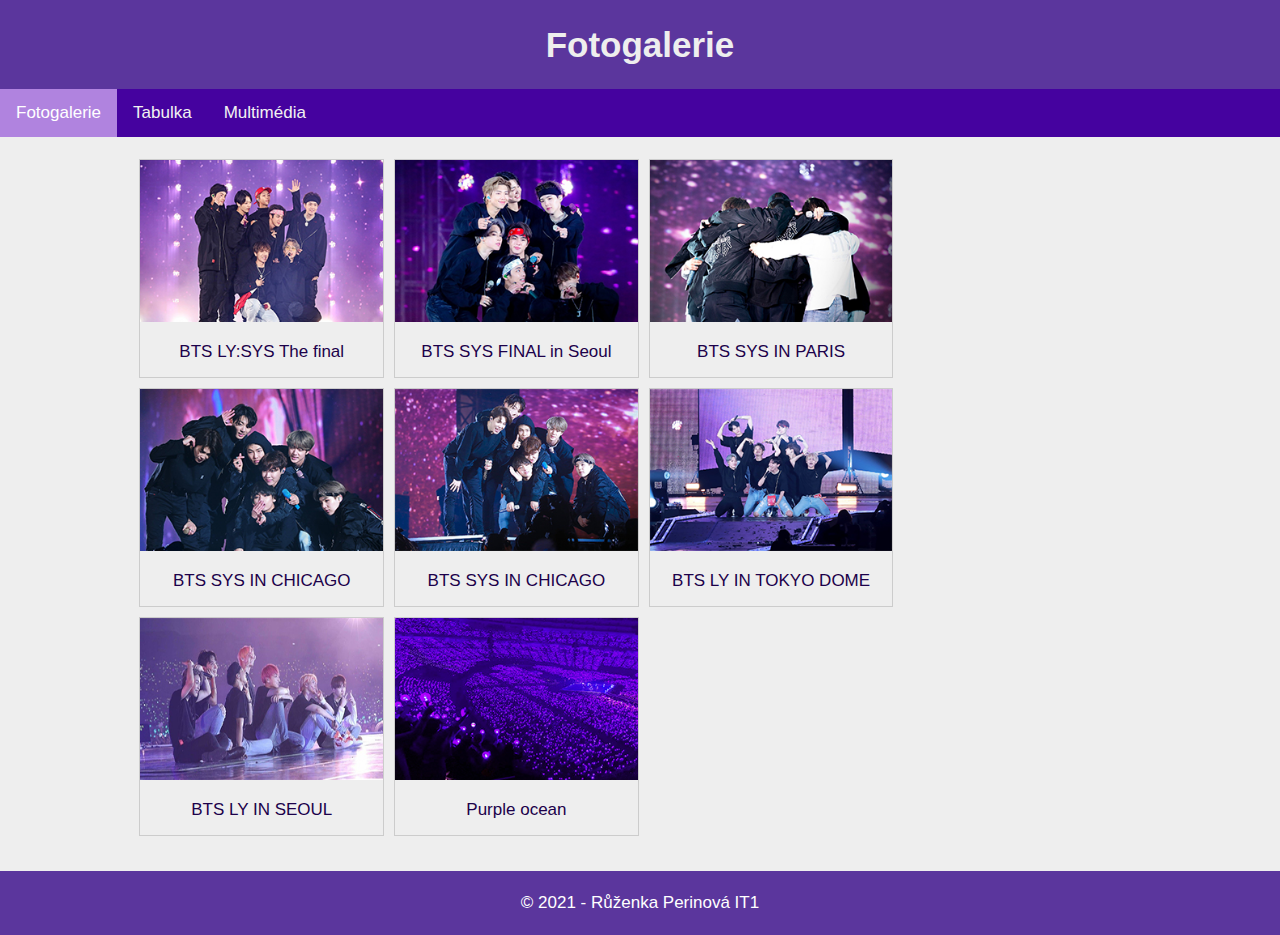
==== galerie/index.html @ 7b5bd7cd "01 - zaklad" ====
<!DOCTYPE html>
<html lang="cs">

<head>
  <meta charset="UTF-8">
  <meta http-equiv="X-UA-Compatible" content="IE=edge">
  <meta name="viewport" content="width=device-width, initial-scale=1.0">
  <title>Fotogalerie</title>
  <link href="dist/css/lightbox.min.css" rel="stylesheet">
  <link rel="stylesheet" href="galerie.css">
  <link rel="stylesheet" href="style.css">
</head>

<body>
  <header>
    <h1>Fotogalerie</h1>
  </header>
  <!--Horní navigační lišta-->
  <div class="topnav">
    <a class="active" href="#">Fotogalerie</a>
    <a href="../table.html">Tabulka</a>
    <a href="../multimadia.html">Multimédia</a>
  </div>
  <main>
    <div class="gallery">
      <a data-lightbox="skola" href="bts/bts1big.jpg">
        <img src="bts/bts1small.jpg" alt="Budova školy" width="600" height="400">
      </a>
      <div class="desc">BTS LY:SYS The final</div>
    </div>
    <div class="gallery">
      <a data-lightbox="skola" href="bts/bts2big.jpg">
        <img src="bts/bts2small.jpg" alt="Budova školy" width="600" height="400">
      </a>
      <div class="desc">BTS SYS FINAL in Seoul</div>
    </div>
    <div class="gallery">
      <a data-lightbox="skola" href="bts/bts3big.jpg">
        <img src="bts/bts3small.jpg" alt="Budova školy" width="600" height="400">
      </a>
      <div class="desc">BTS SYS IN PARIS</div>
    </div>
    <div class="gallery">
      <a data-lightbox="skola" href="bts/bts4big.jpg">
        <img src="bts/bts4small.jpg" alt="Budova školy" width="600" height="400">
      </a>
      <div class="desc">BTS SYS IN CHICAGO</div>
    </div>
    <div class="gallery">
      <a data-lightbox="skola" href="bts/bts5big.jpg">
        <img src="bts/bts5small.jpg" alt="Budova školy" width="600" height="400">
      </a>
      <div class="desc"> BTS SYS IN CHICAGO</div>
    </div>
    <div class="gallery">
      <a data-lightbox="skola" href="bts/bts6big.jpg">
        <img src="bts/bts6small.jpg" alt="Budova školy" width="600" height="400">
      </a>
      <div class="desc">BTS LY IN TOKYO DOME</div>
    </div>
    <div class="gallery">
      <a data-lightbox="skola" href="bts/btsbig.jpg">
        <img src="bts/btssmall.jpg" alt="Budova školy" width="600" height="400">
      </a>
      <div class="desc">BTS LY IN SEOUL</div>
    </div>
    <div class="gallery">
      <a data-lightbox="skola" href="bts/purple-oceanbig.jpg">
        <img src="bts/purple-oceansmall.jpg" alt="Budova školy" width="600" height="400">
      </a>
      <div class="desc">Purple ocean</div>
    </div>
    <div class="clear"></div>
  </main>
  <footer>
    <p>&copy; 2021 - Růženka Perinová IT1</p>
  </footer>
  <script src="dist/js/lightbox-plus-jquery.min.js"></script>
</body>

</html>
---- galerie/galerie.css ----
main {
    background-color: #eee;
    width: 80%;
    margin: 0 auto;
}

div.gallery {
    margin: 5px;
    border: 1px solid #ccc;
    float: left;
    width: 24%;
  }
  
  div.gallery:hover {
    border: 1px solid #777;
  }
  
  div.gallery img {
    width: 100%;
    height: auto;
  }
  
  div.desc {
    padding: 15px;
    text-align: center;
  }
  .clear {
      clear: both;
  }

  @media only screen and (max-width: 1200px) {
    main {
      width: 90%;
    }
    div.gallery {
      width: 30%;
    }
  }

  @media only screen and (max-width: 800px) {
      div.gallery {
        width: 45%;
      }
  }

  @media only screen and (max-width: 500px) {
    div.gallery {
      width: 100%;
    }
}
---- galerie/style.css ----
body {
    font-family: Arial, Helvetica, sans-serif;
    background-color: #eee;
    font-size: 17px;
    color: #1c014a;
}

h1 {
    text-align: center;
    background-color: #5b369d;
    padding: 25px;
    margin-top: -8px;
    margin-left: -8px;
    margin-right: -8px;
    font-size: 35px;
    color:#eee;     
}

footer {
    margin: 30px -8px -10px -8px;
    color: white;
    text-align: center;
    background-color: #5b369d;
    padding: 5px;
}

.topnav {
    margin: -24px -8px 17px -8px;
    background-color: #45029f;
    overflow: hidden;
  }
  
  .topnav a {
    float: left;
    color: #f2f2f2;
    text-align: center;
    padding: 14px 16px;
    text-decoration: none;
    font-size: 17px;
  }
  
  .topnav a:hover {
    background-color: #a87adc;
    color: white;
  }
  
  .topnav a.active {
    background-color: #b083df;
    color: white;
  }
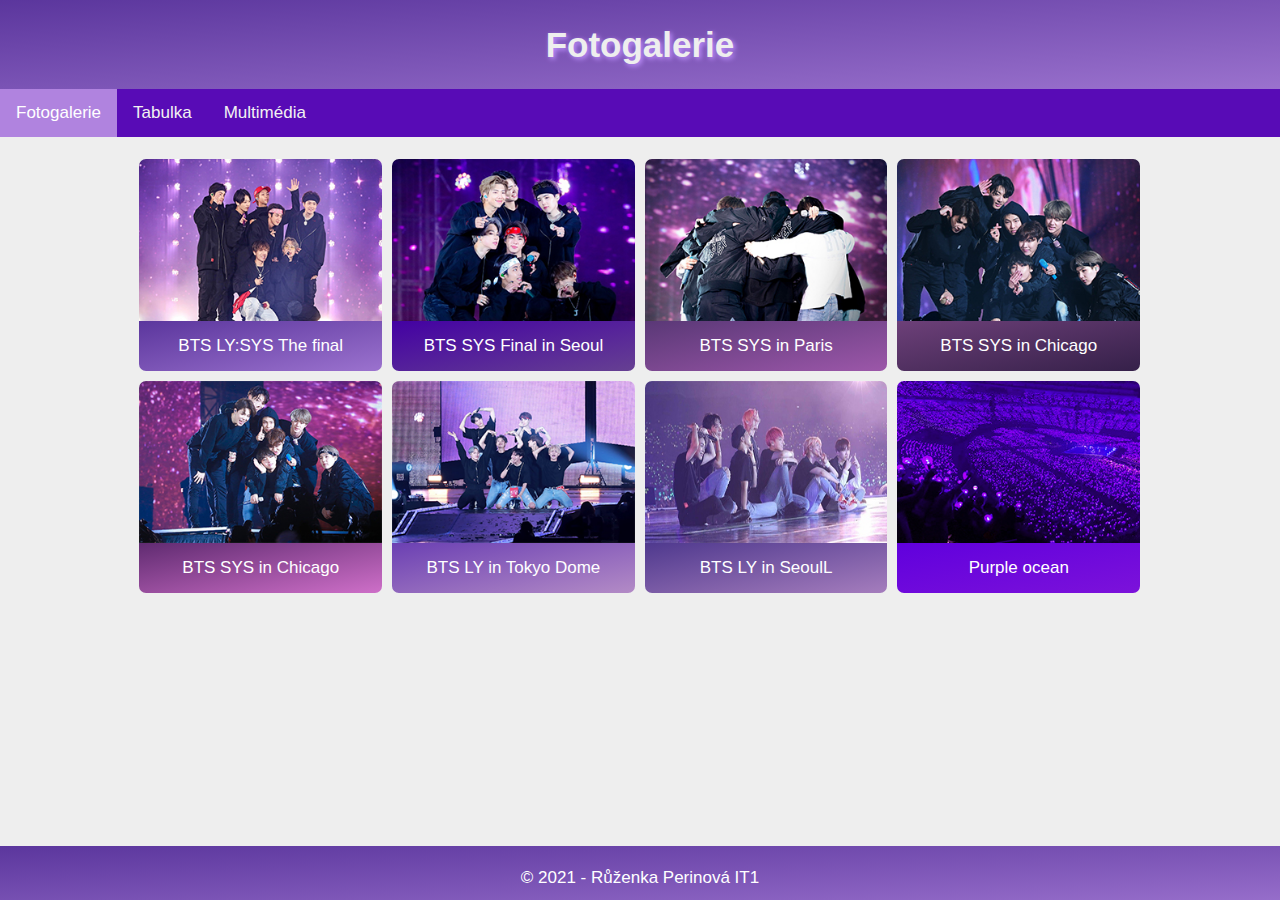
==== commit cd6e0eeb: "07 - dokonceni" ====
--- a/galerie/index.html
+++ b/galerie/index.html
@@ -18,57 +18,57 @@
   <!--Horní navigační lišta-->
   <div class="topnav">
     <a class="active" href="#">Fotogalerie</a>
-    <a href="../table.html">Tabulka</a>
+    <a href="../index.html">Tabulka</a>
     <a href="../multimadia.html">Multimédia</a>
   </div>
   <main>
     <div class="gallery">
-      <a data-lightbox="skola" href="bts/bts1big.jpg">
+      <a data-lightbox="bts" href="bts/bts1big.jpg">
         <img src="bts/bts1small.jpg" alt="Budova školy" width="600" height="400">
       </a>
-      <div class="desc">BTS LY:SYS The final</div>
+      <div class="desc1">BTS LY:SYS The final</div>
     </div>
     <div class="gallery">
-      <a data-lightbox="skola" href="bts/bts2big.jpg">
+      <a data-lightbox="bts" href="bts/bts2big.jpg">
         <img src="bts/bts2small.jpg" alt="Budova školy" width="600" height="400">
       </a>
-      <div class="desc">BTS SYS FINAL in Seoul</div>
+      <div class="desc2">BTS SYS Final in Seoul</div>
     </div>
     <div class="gallery">
-      <a data-lightbox="skola" href="bts/bts3big.jpg">
+      <a data-lightbox="bts" href="bts/bts3big.jpg">
         <img src="bts/bts3small.jpg" alt="Budova školy" width="600" height="400">
       </a>
-      <div class="desc">BTS SYS IN PARIS</div>
+      <div class="desc3">BTS SYS in Paris</div>
     </div>
     <div class="gallery">
-      <a data-lightbox="skola" href="bts/bts4big.jpg">
+      <a data-lightbox="bts" href="bts/bts4big.jpg">
         <img src="bts/bts4small.jpg" alt="Budova školy" width="600" height="400">
       </a>
-      <div class="desc">BTS SYS IN CHICAGO</div>
+      <div class="desc4">BTS SYS in Chicago</div>
     </div>
     <div class="gallery">
-      <a data-lightbox="skola" href="bts/bts5big.jpg">
+      <a data-lightbox="bts" href="bts/bts5big.jpg">
         <img src="bts/bts5small.jpg" alt="Budova školy" width="600" height="400">
       </a>
-      <div class="desc"> BTS SYS IN CHICAGO</div>
+      <div class="desc5"> BTS SYS in Chicago</div>
     </div>
     <div class="gallery">
-      <a data-lightbox="skola" href="bts/bts6big.jpg">
+      <a data-lightbox="bts" href="bts/bts6big.jpg">
         <img src="bts/bts6small.jpg" alt="Budova školy" width="600" height="400">
       </a>
-      <div class="desc">BTS LY IN TOKYO DOME</div>
+      <div class="desc6">BTS LY in Tokyo Dome</div>
     </div>
     <div class="gallery">
-      <a data-lightbox="skola" href="bts/btsbig.jpg">
+      <a data-lightbox="bts" href="bts/btsbig.jpg">
         <img src="bts/btssmall.jpg" alt="Budova školy" width="600" height="400">
       </a>
-      <div class="desc">BTS LY IN SEOUL</div>
+      <div class="desc7">BTS LY in SeoulL</div>
     </div>
     <div class="gallery">
-      <a data-lightbox="skola" href="bts/purple-oceanbig.jpg">
+      <a data-lightbox="bts" href="bts/purple-oceanbig.jpg">
         <img src="bts/purple-oceansmall.jpg" alt="Budova školy" width="600" height="400">
       </a>
-      <div class="desc">Purple ocean</div>
+      <div class="desc8">Purple ocean</div>
     </div>
     <div class="clear"></div>
   </main>
--- a/galerie/galerie.css
+++ b/galerie/galerie.css
@@ -6,24 +6,101 @@
 
 div.gallery {
     margin: 5px;
-    border: 1px solid #ccc;
     float: left;
     width: 24%;
+    transition: 0.7s;
   }
   
   div.gallery:hover {
-    border: 1px solid #777;
+    transform: scale(1.06, 1.06);
   }
   
   div.gallery img {
+    border-top-right-radius: 7px;
+    border-top-left-radius: 7px;
     width: 100%;
     height: auto;
   }
   
-  div.desc {
+  div.desc1 {
+    margin-top: -5px;
+    color: white;
+    border-bottom-left-radius: 7px;
+    border-bottom-right-radius: 7px;
+    background-image: linear-gradient(to bottom right, #5b369d, #9b72ce);
     padding: 15px;
     text-align: center;
   }
+
+  div.desc2 {
+    color: white;
+    margin-top: -5px;
+    border-bottom-left-radius: 7px;
+    border-bottom-right-radius: 7px;
+    background-image: linear-gradient(to bottom right, #4301a3, #664092);
+    padding: 15px;
+    text-align: center;
+  }
+  div.desc3 {
+    color: white;
+    margin-top: -5px;
+    border-bottom-left-radius: 7px;
+    border-bottom-right-radius: 7px;
+    background-image: linear-gradient(to bottom right, #5a3877, #9c57a9);
+    padding: 15px;
+    text-align: center;
+  }
+
+  div.desc4 {
+    color: white;
+    margin-top: -5px;
+    border-bottom-left-radius: 7px;
+    border-bottom-right-radius: 7px;
+    background-image: linear-gradient(to bottom right, #6d4079, #352049);
+    padding: 15px;
+    text-align: center;
+  }
+
+  div.desc5 {
+    color: white;
+    margin-top: -5px;
+    border-bottom-left-radius: 7px;
+    border-bottom-right-radius: 7px;
+    background-image: linear-gradient(to bottom right, #602b71, #ce6fc8);
+    padding: 15px;
+    text-align: center;
+  }
+
+  div.desc6 {
+    color: white;
+    margin-top: -5px;
+    border-bottom-left-radius: 7px;
+    border-bottom-right-radius: 7px;
+    background-image: linear-gradient(to bottom right, #6b40b3, #b38bc6);
+    padding: 15px;
+    text-align: center;
+  }
+
+  div.desc7 {
+    color: white;
+    margin-top: -5px;
+    border-bottom-left-radius: 7px;
+    border-bottom-right-radius: 7px;
+    background-image: linear-gradient(to bottom right, #4f398e, #a57dbd);
+    padding: 15px;
+    text-align: center;
+  }
+
+  div.desc8 {
+    color: white;
+    margin-top: -5px;
+    border-bottom-left-radius: 7px;
+    border-bottom-right-radius: 7px;
+    background-image: linear-gradient(to bottom right, #6000dd, #7c12da);
+    padding: 15px;
+    text-align: center;
+  }
+
   .clear {
       clear: both;
   }
--- a/galerie/style.css
+++ b/galerie/style.css
@@ -7,26 +7,31 @@
 
 h1 {
     text-align: center;
-    background-color: #5b369d;
     padding: 25px;
     margin-top: -8px;
     margin-left: -8px;
     margin-right: -8px;
     font-size: 35px;
-    color:#eee;     
+    color:#eee;
+    text-shadow: 2px 2px 5px rgb(193, 146, 255); 
+    background-image: linear-gradient(to bottom right, #5b369d, #9b72ce);
 }
 
 footer {
     margin: 30px -8px -10px -8px;
     color: white;
     text-align: center;
-    background-color: #5b369d;
+    background-image: linear-gradient(to bottom right, #5b369d, #9b72ce);
     padding: 5px;
+    bottom: 0;
+    left: 0;
+    right: 0;
+    position: fixed;
 }
 
 .topnav {
     margin: -24px -8px 17px -8px;
-    background-color: #45029f;
+    background-color: #580bb6;
     overflow: hidden;
   }
   
@@ -47,4 +52,4 @@
   .topnav a.active {
     background-color: #b083df;
     color: white;
-  }+  }
